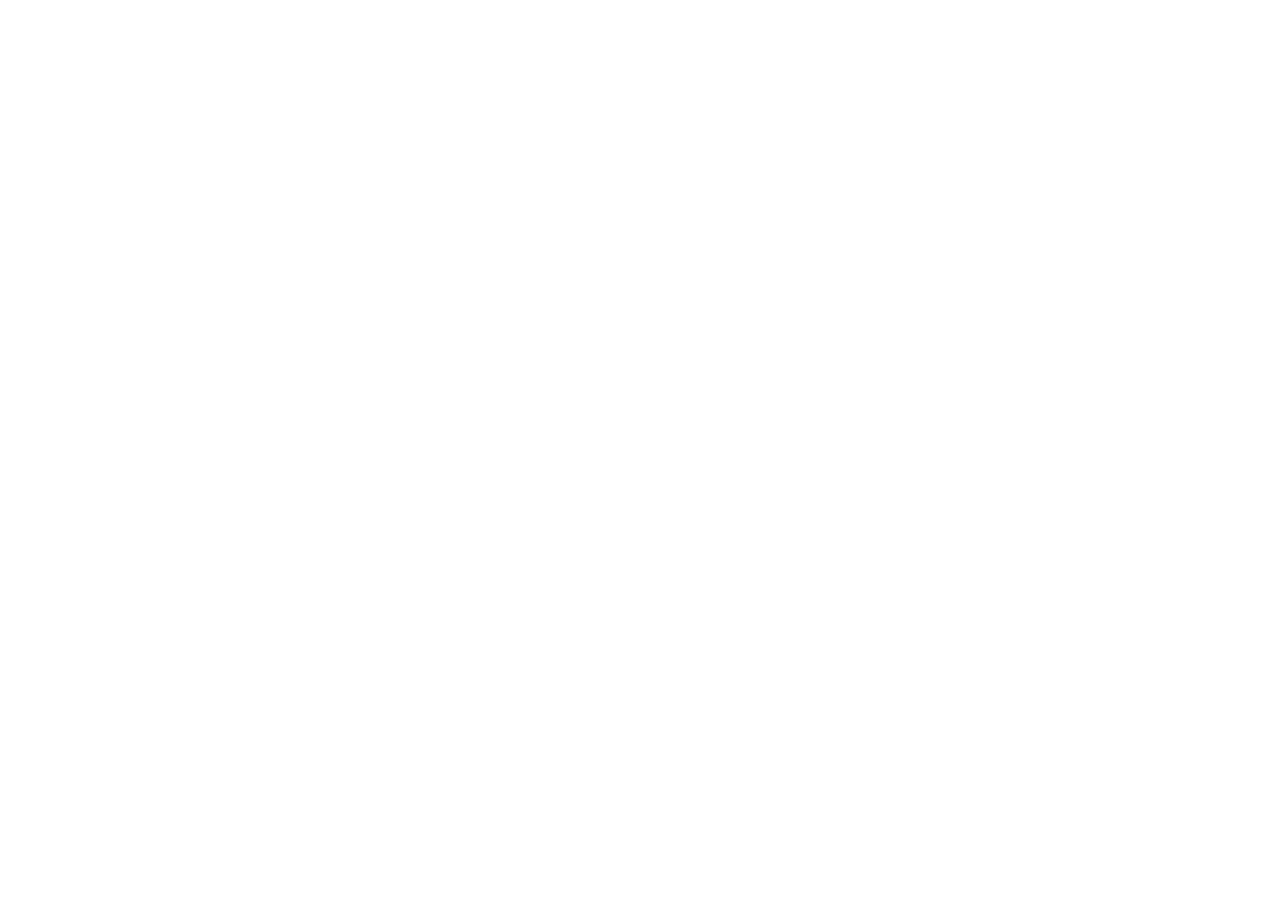
==== game/damage_calc.html @ 6b787f66 "ダメージ計算のページのhtmlを作成。" ====
<html>
<!-- モンスターハンター4gのトップページ -->
    <head>
        <meta charset="utf-8">
        <title>ダメージ計算</title>
        <script src="http://code.jquery.com/jquery-3.2.0.min.js"></script>
        <script type="text/javascript" src="js/damage_calc.js"></script>
    </head>

    <body>

    </body>

</html>
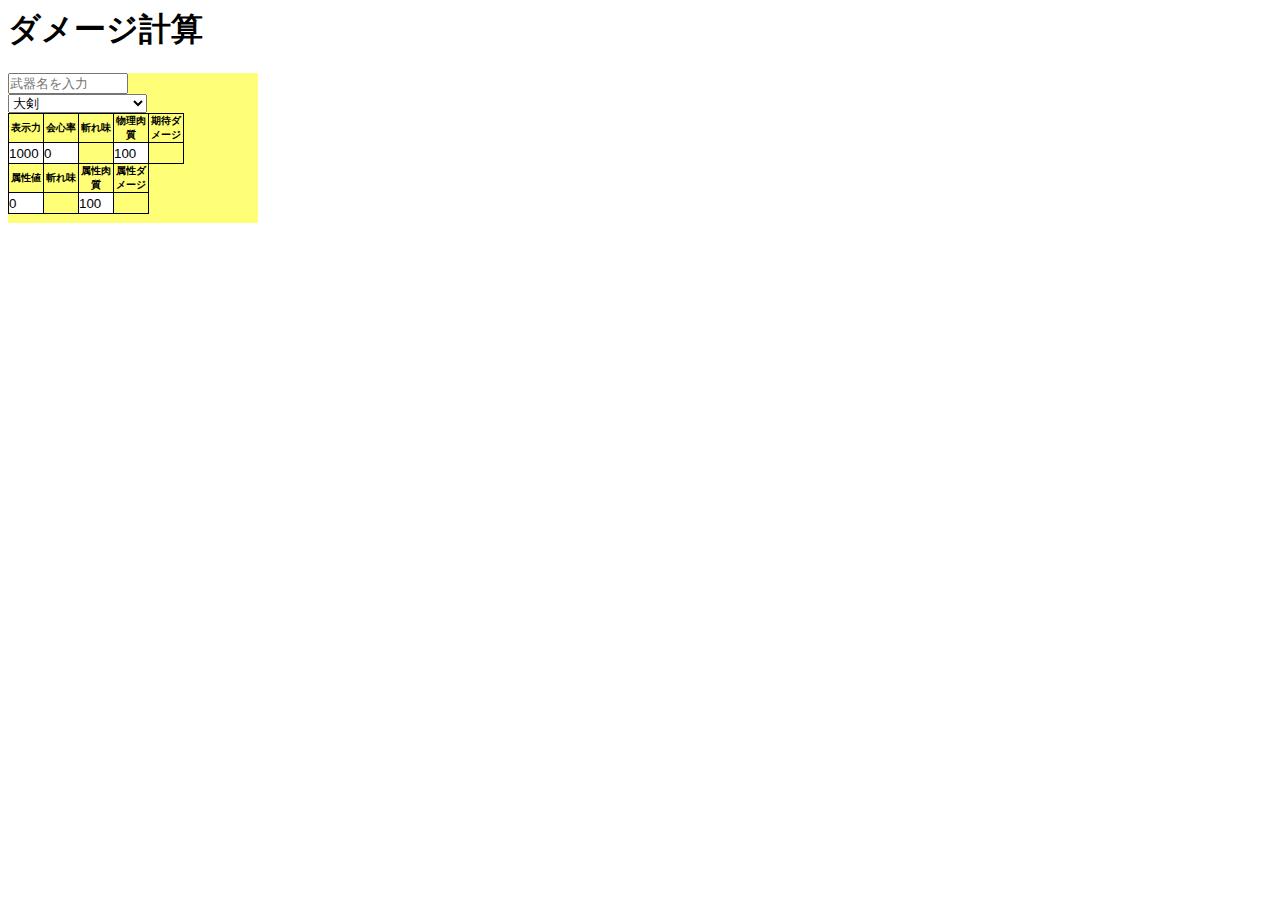
==== commit ea24d8f1: "メニュートリガーhtmlをjsから追加する文を追加。" ====
--- a/game/damage_calc.html
+++ b/game/damage_calc.html
@@ -3,12 +3,76 @@
     <head>
         <meta charset="utf-8">
         <title>ダメージ計算</title>
+        <link rel="stylesheet" href="damage_calc.css" type="text/css">
         <script src="http://code.jquery.com/jquery-3.2.0.min.js"></script>
         <script type="text/javascript" src="js/damage_calc.js"></script>
     </head>
 
     <body>
-
+        <h1>ダメージ計算</h1>
+        <main>
+            <form class="card">
+                <input id="weapon_name" type="text" placeholder="武器名を入力">
+                <select id="weapon_type">
+                    <option value=480>大剣</option>
+                    <option value=330>太刀</option>
+                    <option value=140>片手剣</option>
+                    <option value=140>双剣</option>
+                    <option value=520>ハンマー</option>
+                    <option value=520>狩猟笛</option>
+                    <option value=540>スラッシュアックス</option>
+                    <option value=360>チャージアックス</option>
+                    <option value=230>ランス</option>
+                    <option value=230>ガンランス</option>
+                    <option value=130>ライトボウガン</option>
+                    <option value=150>ヘヴィボウガン</option>
+                    <option value=120>弓</option>
+                </select>
+                <!-- 物理ダメージテーブル -->
+                <table>
+                    <thead>
+                    <!-- テーブルヘッド -->
+                        <tr> 
+                        <th>表示力</th>
+                        <th>会心率</th>
+                        <th>斬れ味</th>
+                        <th>物理肉質</th>
+                        <th>期待ダメージ</th>
+                        </tr> 
+                    </thead>  
+                    <!-- テーブルボディ -->
+                    <tbody> 
+                        <tr>  
+                        <td><input id="attack" type="text" value=1000 ></td> 
+                        <td><input id="affinity" type="text" value=0 ></td> 
+                        <td class="sharpness"></td> 
+                        <td><input id="phys_weak" value=100 ></td> 
+                        <td id="phys_dmg"></td> 
+                        </tr> 
+                    </tbody> 
+                </table> 
+                <!-- 属性ダメージテーブル -->
+                <table class="element"> 
+                    <thead> 
+                    <!-- テーブルヘッド -->
+                        <tr> 
+                        <th>属性値</th> 
+                        <th>斬れ味</th> 
+                        <th>属性肉質</th>  
+                        <th>属性ダメージ</th> 
+                        </tr> 
+                    </thead>
+                    <tbody>
+                    <!-- テーブルボディ -->
+                        <tr>  
+                        <td><input id="element" type="text" value=0 ></td> 
+                        <td class="sharpness"></td> 
+                        <td><input id="ele_weak" type="text" value=100 ></td> 
+                        <td id="ele_dmg"></td> 
+                        </tr> 
+                    </tbody> 
+                </table> 
+            </form>
+        </main>
     </body>
-
 </html>--- a/game/damage_calc.css
+++ b/game/damage_calc.css
@@ -0,0 +1,76 @@
+form.card{
+    width: 250;
+    height: 150;
+    padding: 0;
+    background-color: #ff7;
+}
+
+form.card input#weapon_name{
+    width: 120;
+    height: 21;
+    margin: 0;
+    padding: 0;
+}
+
+
+form.card table, th, td{
+    border-width: 1;
+    border-style: solid;
+    border-color: black;
+    border-collapse: collapse;
+
+    font-size: 10;
+}
+
+form.card th, td{
+    width: 34;
+    margin: 0;
+    padding: 0;
+}
+
+form.card th{
+    width: 34;
+    font-weight: bold;
+}
+
+form.card td input{
+    width: 34;
+    height: 20;
+    border-width: 0;
+    margin: 0;
+    padding: 0;
+}
+
+form.card table.element, th, td{
+    border-top: 0;
+}
+
+
+/* ドロップダウンメニュー */
+
+/* 切れ味メニュー */
+
+form.card ul#sharpness_menu{
+    list-style-type: none;
+    margin: 0;
+    padding: 0;
+}
+
+form.card ul#sharpness_menu li{
+    float: left;
+    position: relative;
+    margin: 0;
+    padding: 0;
+    width: 34;
+    height: 20;
+    display: block;
+}
+
+form.card ul.child{
+    display: none;
+    position: absolute;
+    margin-top: 20;
+    padding: 0;
+}
+
+
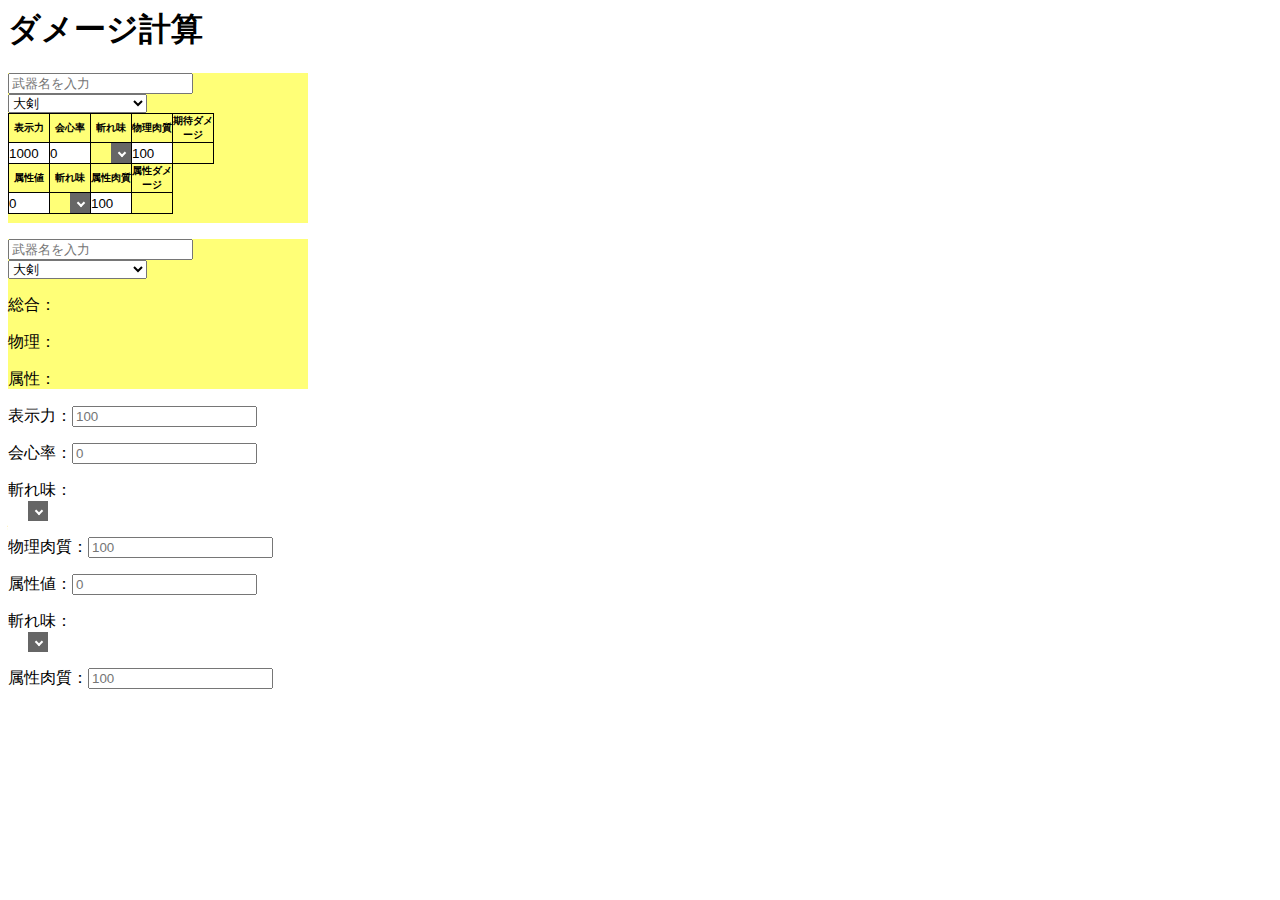
==== commit 152248ce: "デザインを更新" ====
--- a/game/damage_calc.html
+++ b/game/damage_calc.html
@@ -12,8 +12,8 @@
         <h1>ダメージ計算</h1>
         <main>
             <form class="card">
-                <input id="weapon_name" type="text" placeholder="武器名を入力">
-                <select id="weapon_type">
+                <input class="weapon_name" type="text" placeholder="武器名を入力">
+                <select class="weapon_types">
                     <option value=480>大剣</option>
                     <option value=330>太刀</option>
                     <option value=140>片手剣</option>
@@ -73,6 +73,52 @@
                     </tbody> 
                 </table> 
             </form>
+
+<!-- デザインの改良案 -->
+
+            <form class="card">
+                <div class="left_block">
+                <input class="weapon_name" type="text" placeholder="武器名を入力">
+                <select class="weapon_types">
+                    <option value=480>大剣</option>
+                    <option value=330>太刀</option>
+                    <option value=140>片手剣</option>
+                    <option value=140>双剣</option>
+                    <option value=520>ハンマー</option>
+                    <option value=520>狩猟笛</option>
+                    <option value=540>スラッシュアックス</option>
+                    <option value=360>チャージアックス</option>
+                    <option value=230>ランス</option>
+                    <option value=230>ガンランス</option>
+                    <option value=130>ライトボウガン</option>
+                    <option value=150>ヘヴィボウガン</option>
+                    <option value=120>弓</option>
+                </select>
+
+                <!-- 出力ブロック -->
+                <div class="output_block">
+                    <p class="sum_of_dmg">総合：</p>
+                    <p class="phys_dmg">物理：</p>
+                    <p class="ele_dmg">属性：</p>
+                </div>
+                </div>
+
+                <!-- 入力ブロック -->
+                <div class="right_block">
+                    <div class="phys_block">                           
+                        <p>表示力：<input class="attack" type="text" placeholder=100 ></p>
+                        <p>会心率：<input id="affinity" type="text" placeholder=0 ></p>
+                        <p>斬れ味：<span class="sharpness"></span></p> 
+                        <p>物理肉質：<input id="phys_weak" placeholder=100 ></p>
+                    
+                    </div>
+                    <div class="ele_block">
+                        <p>属性値：<input id="element" type="text" placeholder=0 ></p> 
+                        <p class="sharpness">斬れ味：</p> 
+                        <p>属性肉質：<input id="ele_weak" type="text" placeholder=100 ></p>
+                    </div>
+                </div>
+            </form>
         </main>
     </body>
 </html>--- a/game/damage_calc.css
+++ b/game/damage_calc.css
@@ -1,5 +1,9 @@
+/* 
+** カードのスタイル
+*/
+
 form.card{
-    width: 250;
+    width: 300;
     height: 150;
     padding: 0;
     background-color: #ff7;
@@ -23,18 +27,18 @@
 }
 
 form.card th, td{
-    width: 34;
+    width: 40;
     margin: 0;
     padding: 0;
 }
 
 form.card th{
-    width: 34;
+    width: 40;
     font-weight: bold;
 }
 
 form.card td input{
-    width: 34;
+    width: 40;
     height: 20;
     border-width: 0;
     margin: 0;
@@ -45,10 +49,9 @@
     border-top: 0;
 }
 
-
-/* ドロップダウンメニュー */
-
-/* 切れ味メニュー */
+/*
+** 斬れ味ドロップダウンメニュー
+*/
 
 form.card ul#sharpness_menu{
     list-style-type: none;
@@ -56,12 +59,13 @@
     padding: 0;
 }
 
+/* 斬れ味メニューのリスト */
 form.card ul#sharpness_menu li{
     float: left;
     position: relative;
     margin: 0;
     padding: 0;
-    width: 34;
+    width: 20;
     height: 20;
     display: block;
 }
@@ -73,4 +77,50 @@
     padding: 0;
 }
 
+/* ドロップダウンメニュー用のトリガー */
+form.card .trigger_panel{
+    position: relative;
+    display: inline-block;
+    width: 20;
+    height: 20;
+    background-color: #666;
+}
 
+form.card .trigger_panel:hover{
+    background-color: #333;
+}
+
+form.card .trigger{
+    display: block;
+    position: absolute;
+    top: 50%;
+    left: 50%;
+    margin: 0 0 0 -5;
+}
+
+
+form.card .trigger:before, 
+          .trigger:after{
+    position: absolute;
+    top: 0;
+    left: 0;
+    bottom: 0;
+    margin: auto;
+    content: "";
+    vertical-align: middle;
+    transition: .3s;
+}
+
+form.card .trigger:before{
+    left: 3;
+    width: 4;
+    height: 4;
+    border-right: 2px solid #FFF;
+    border-bottom: 2px solid #FFF;
+    transform: rotate(45deg);
+}
+
+/* トリガーの回転 */
+form.card .trigger_panel .close:before{
+    transform: rotate(225deg);
+}
